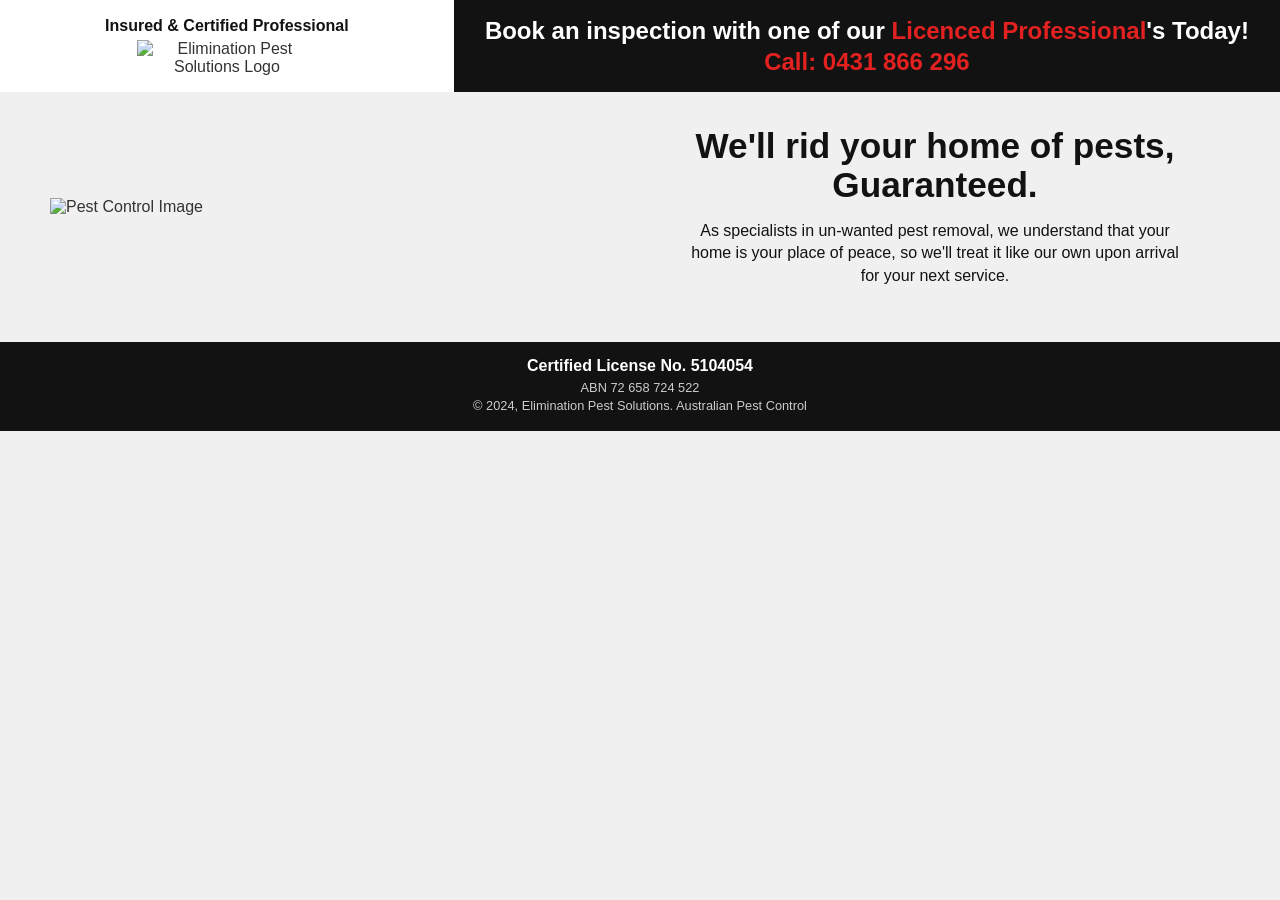
==== index.html @ 81073900 "Create index.html" ====
<!DOCTYPE html>
<html lang="en">
<head>
    <meta charset="UTF-8">
    <meta name="viewport" content="width=device-width, initial-scale=1.0">
    <title>Elimination Pest Solutions</title>

    <script src="https://ajax.googleapis.com/ajax/libs/jquery/3.6.0/jquery.min.js"></script>

    <style>
        body {
            font-family: Arial, sans-serif;
            margin: 0;
            background-color: #f0f0f0; /* Light background color */
            color: #333;
        }

        /* --- OPTIMIZED HEADER TABLE (2 Columns) --- */
        .header-table {
            width: 100%;
            border-collapse: collapse;
            table-layout: fixed; /* Ensures column width adheres to percentage */
        }

        .logo-cell {
            width: 35%; /* Logo column width */
            background-color: #ffffff;
            text-align: center;
            vertical-align: middle; /* Vertical centering */
            padding: 10px;
        }

        .logo-cell p {
            margin: 0 0 5px 0;
            font-weight: bold;
            color: #121212;
            font-size: 1em;
        }

        .logo-cell img {
            max-width: 180px; /* Logo size */
            height: auto;
            display: block;
            margin: 0 auto; /* Center image */
        }

        .announcement-cell {
            width: 65%; /* Announcement column width */
            background-color: #121212;
            color: #ffffff;
            text-align: center;
            vertical-align: middle;
            padding: 15px 10px;
        }

        .announcement-cell h2 {
            font-size: 1.5em;
            margin: 0;
            line-height: 1.3;
        }

        .announcement-cell strong {
            color: #e22120; /* Red color for phone number */
        }
        /* --- END OPTIMIZED HEADER TABLE --- */

        /* --- MAIN CONTENT BLOCK OPTIMIZATION (Image & Text) --- */
        .content-section {
            display: flex;
            flex-wrap: wrap; 
            justify-content: center;
            align-items: center;
            max-width: 1200px;
            margin: 0 auto;
            padding: 10px;
            box-sizing: border-box;
        }

        .content-section img {
            max-width: 50%;
            height: auto;
            display: block;
            flex: 1 1 50%; 
            min-width: 300px;
        }

        .text-content {
            /* No background color, text uses dark color */
            color: #121212; /* Dark text color on light background */
            padding: 25px 20px;
            flex: 1 1 50%; 
            min-width: 300px;
            box-sizing: border-box;
            text-align: center;
        }

        .text-content h2 {
            font-size: 2.2em;
            margin-top: 0;
            margin-bottom: 15px;
            line-height: 1.1;
        }

        .text-content p {
            font-size: 1.0em;
            line-height: 1.4;
            max-width: 90%; 
            margin: 0 auto;
        }
        /* --- END MAIN CONTENT BLOCK OPTIMIZATION --- */

        /* --- FOOTER OPTIMIZATION --- */
        footer {
            background-color: #121212; /* Dark footer background */
            color: #ffffff;
            text-align: center;
            padding: 15px 0;
            margin-top: 20px;
        }

        footer h3 {
            margin: 0 0 5px 0;
            font-size: 1em;
        }

        footer p {
            margin: 3px 0;
            font-size: 0.8em;
            color: #cccccc;
        }

        /* --- INSECT CRAWLER EFFECT CSS --- */
        .insect {
            position: fixed; 
            z-index: 9999; 
            /* Size and movement speed are set in JavaScript */
            background-size: contain; 
            background-repeat: no-repeat;
        }
        /* --- END INSECT CRAWLER EFFECT CSS --- */

        /* Responsive adjustments */
        @media (max-width: 768px) {
            .header-table, .logo-cell, .announcement-cell {
                display: block; /* Stack table cells */
                width: 100%;
                table-layout: auto;
            }
            .content-section img,
            .text-content {
                max-width: 100%;
                flex: 1 1 100%;
            }
            .content-section {
                padding: 5px;
            }
            .text-content {
                padding: 15px;
            }
            .announcement-cell h2 {
                font-size: 1.2em;
            }
            .text-content h2 {
                font-size: 1.8em;
            }
        }
    </style>
</head>
<body>

    <div id="insect-container"></div> 

    <header>
        <table class="header-table">
            <tr>
                <td class="logo-cell">
                    <p>Insured & Certified Professional</p>
                    <img src="images/logo.png" alt="Elimination Pest Solutions Logo">
                </td>
                
                <td class="announcement-cell">
                    <h2>
                        <span>Book an inspection with one of our <strong>Licenced Professional</strong>'s Today! 
                            <br> <strong>Call: 0431 866 296</strong>
                        </span>
                    </h2>
                </td>
            </tr>
        </table>
    </header>

    <main> 
        <section class="content-section">
            <img src="images/home.jpg" alt="Pest Control Image">
            <div class="text-content">
                <h2>We'll rid your home of pests, Guaranteed.</h2>
                <p>As specialists in un-wanted pest removal, we understand that your home is your place of peace, so we'll treat it like our own upon arrival for your next service.</p>
            </div>
        </section>
    </main>

    <footer>
        <div>
            <h3>Certified License No. 5104054</h3>
            <p>ABN 72 658 724 522</p>
        </div>
        
        <p>© 2024, Elimination Pest Solutions. Australian Pest Control</p>
    </footer>

    <script>
        // --- CUSTOM CONFIGURATION FOR EACH INSECT TYPE ---
        const INSECT_CONFIG = {
            // INSECT:       Size (px) | Movement Speed (CSS transition) | Min Rest Time (ms) | Max Rest Time (ms)
            'cockroach.png': { size: '100px', speed_css: '2s', min_rest: 1000, max_rest: 3000 }, // COCKROACH: Largest (45px)
            'ant.png':       { size: '10px', speed_css: '2s', min_rest: 1000, max_rest: 3000 }, // ANT: Smallest (20px)
            'spider.png':    { size: '50px', speed_css: '5s', min_rest: 3000, max_rest: 8000 }, // SPIDER: Slowest movement
            'fly.png':       { size: '25px', speed_css: '0.5s', min_rest: 500, max_rest: 1500 }  // FLY: Fastest movement
        };
        
        // --- QUANTITY CONFIGURATION ---
        const BASE_COUNT = 2; // Set Cockroach base quantity
        
        const INSECT_COUNTS = {
            'cockroach.png': BASE_COUNT,           // Cockroach: 10 (Base)
            'ant.png':       BASE_COUNT * 10,      // Ant: 10 times Cockroach (100)
            'spider.png':    BASE_COUNT * 2,       // Spider: 2 times Cockroach (20)
            'fly.png':       BASE_COUNT * 4        // Fly: 4 times Cockroach (40)
        };

        const INSECT_TYPES = Object.keys(INSECT_CONFIG);
        let insectIdCounter = 0;
        
        // Create and add insects to the container according to the predefined quantity
        INSECT_TYPES.forEach(imagePath => {
            const count = INSECT_COUNTS[imagePath];
            const config = INSECT_CONFIG[imagePath];
            
            for (let i = 0; i < count; i++) {
                const $insectDiv = $('<div class="insect" id="insect-' + insectIdCounter + '"></div>');
                
                // Apply custom properties
                $insectDiv.css({
                    'background-image': 'url(' + imagePath + ')',
                    'width': config.size,
                    'height': config.size,
                    'transition': `transform ${config.speed_css} linear, left ${config.speed_css} linear, top ${config.speed_css} linear`
                });

                // Save rest time to data-attribute for moveInsect function
                $insectDiv.data('min_rest', config.min_rest);
                $insectDiv.data('max_rest', config.max_rest);
                
                $('#insect-container').append($insectDiv);
                insectIdCounter++;
            }
        });


        // Function to move the insect to a random position
        function moveInsect(insectId) {
            const $insect = $('#' + insectId);
            
            // Read rest time from data-attribute
            const minRest = $insect.data('min_rest') || 1000;
            const maxRest = $insect.data('max_rest') || 3000;
            
            const maxWidth = $(window).width() - $insect.width();
            const maxHeight = $(window).height() - $insect.height();

            const newX = Math.random() * maxWidth;
            const newY = Math.random() * maxHeight;
            
            const currentLeft = parseFloat($insect.css('left')) || 0;
            const currentTop = parseFloat($insect.css('top')) || 0;

            const angle = Math.atan2(newY - currentTop, newX - currentLeft) * (180 / Math.PI) + 90; 

            $insect.css({
                'left': newX + 'px',
                'top': newY + 'px',
                'transform': 'rotate(' + angle + 'deg)'
            });
            
            // Calculate random rest time based on configuration
            const randomTime = Math.random() * (maxRest - minRest) + minRest; 

            // Repeat the function after a random time
            setTimeout(function() {
                moveInsect(insectId);
            }, randomTime);
        }

        // Initialize starting position and start movement for all insects
        $(document).ready(function() {
            // Total number of insects created
            const totalInsects = insectIdCounter;
            
            for (let i = 0; i < totalInsects; i++) {
                $('#insect-' + i).css({
                    'left': Math.random() * $(window).width() + 'px',
                    'top': Math.random() * $(window).height() + 'px'
                });
                moveInsect('insect-' + i);
            }
        });
    </script>

</body>
</html>
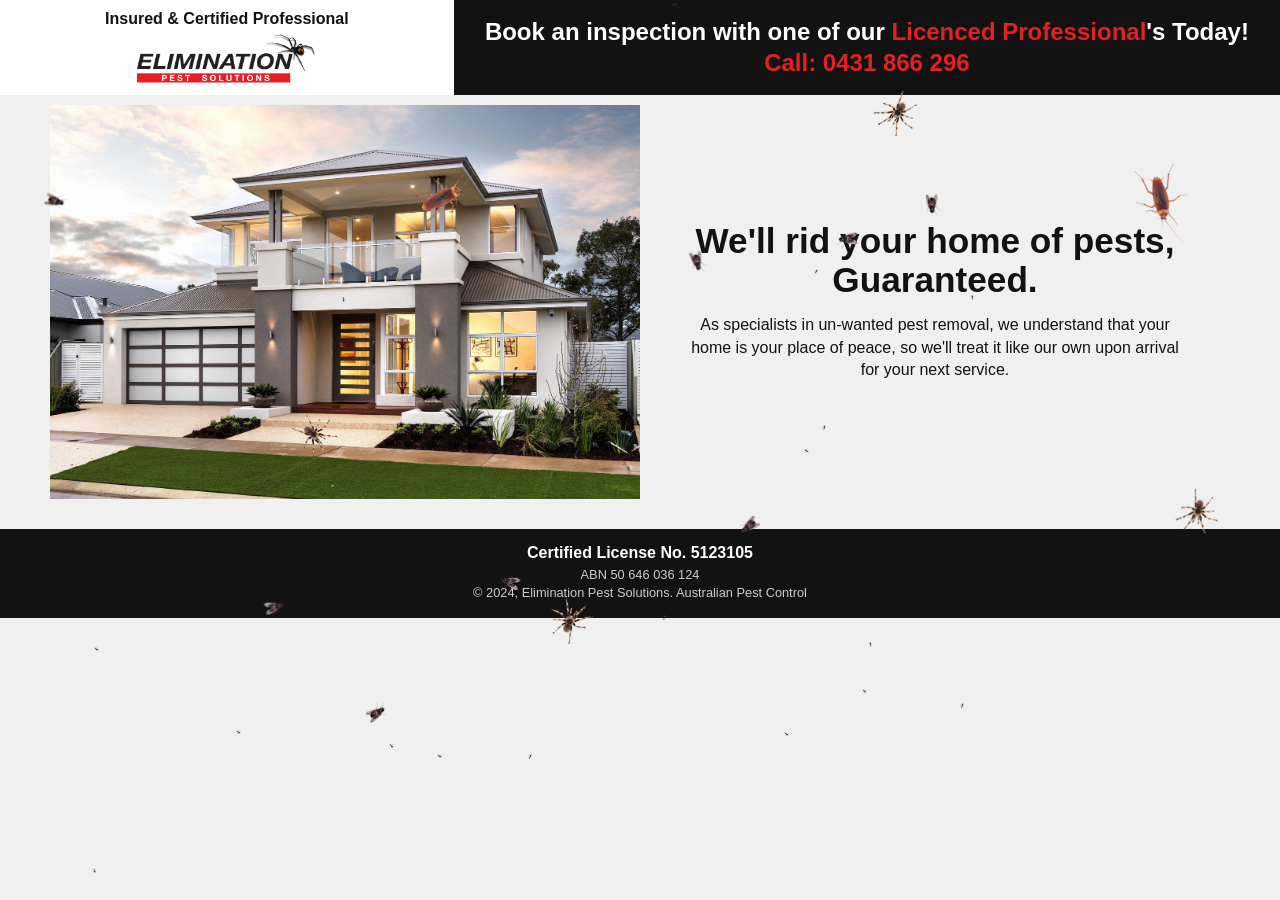
==== commit 983abb92: "Update index.html" ====
--- a/index.html
+++ b/index.html
@@ -201,8 +201,8 @@
 
     <footer>
         <div>
-            <h3>Certified License No. 5104054</h3>
-            <p>ABN 72 658 724 522</p>
+            <h3>Certified License No. 5123105</h3>
+            <p>ABN 50 646 036 124</p>
         </div>
         
         <p>© 2024, Elimination Pest Solutions. Australian Pest Control</p>
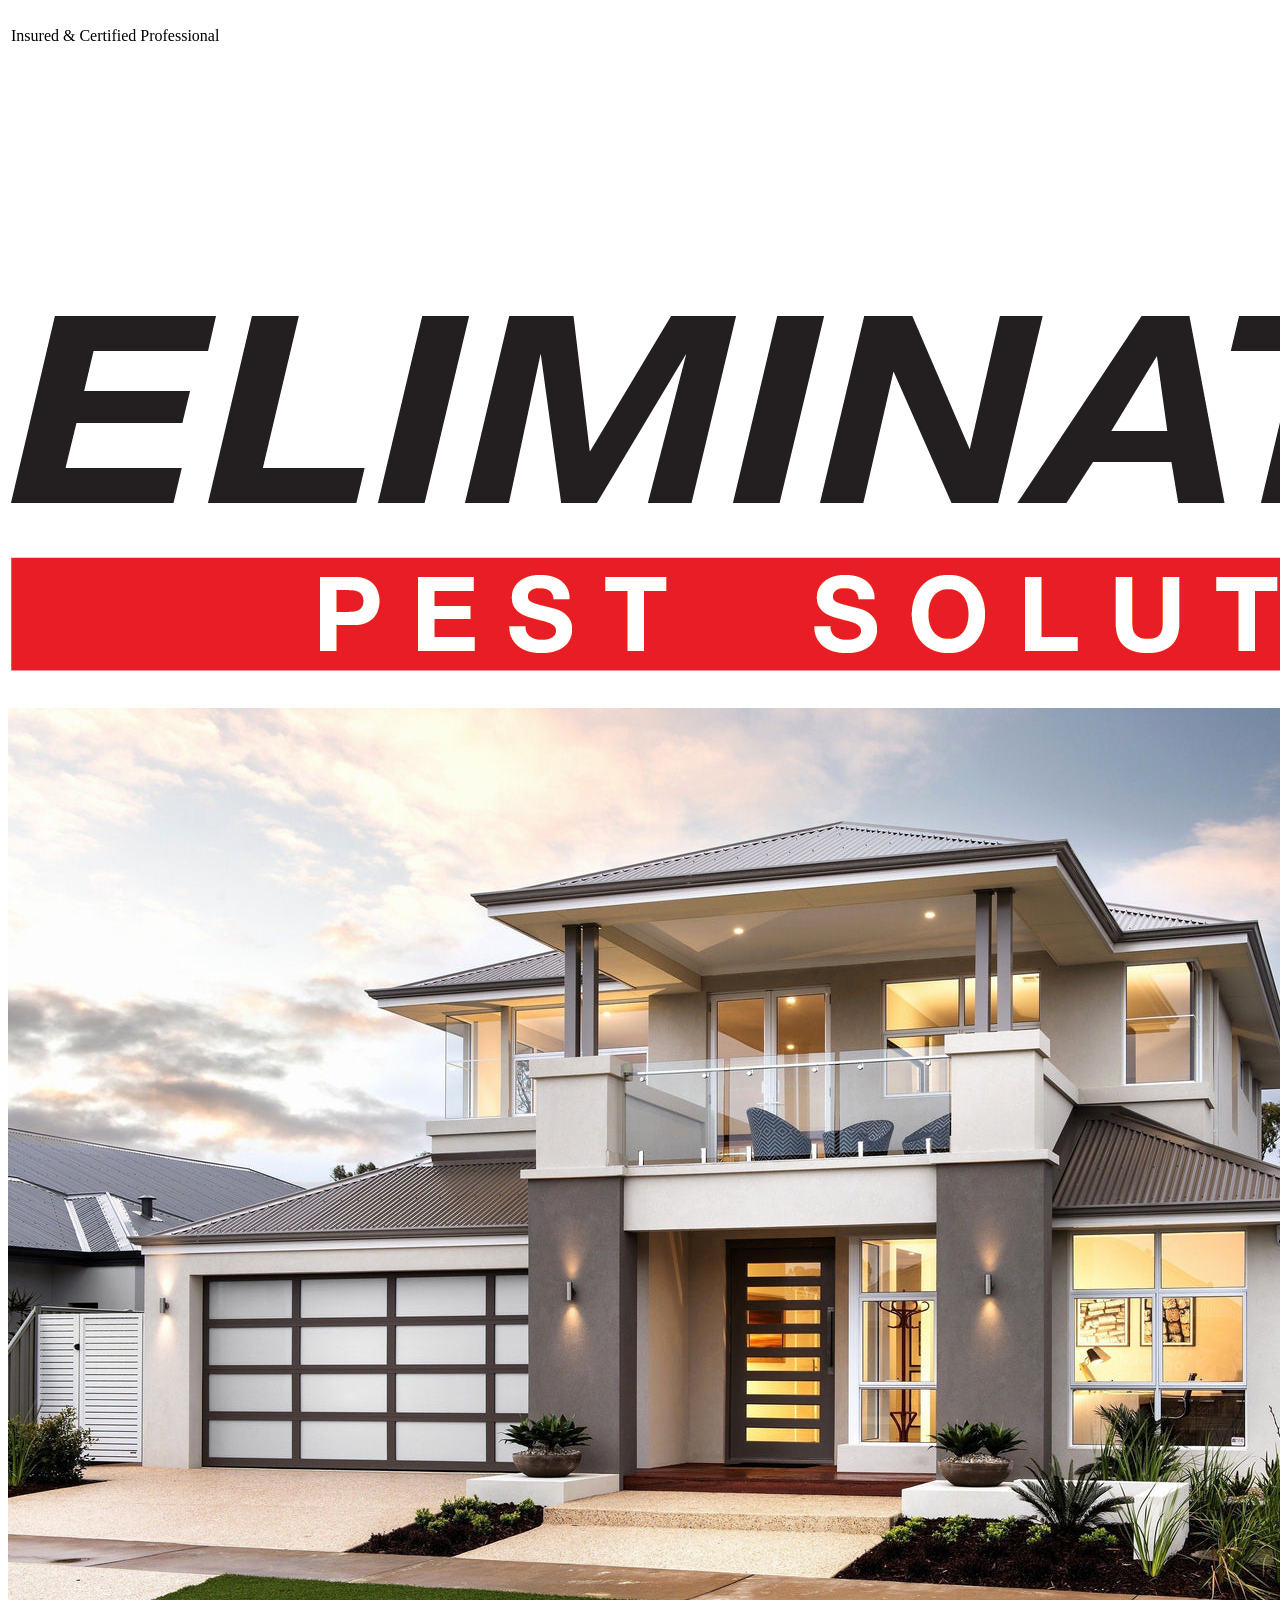
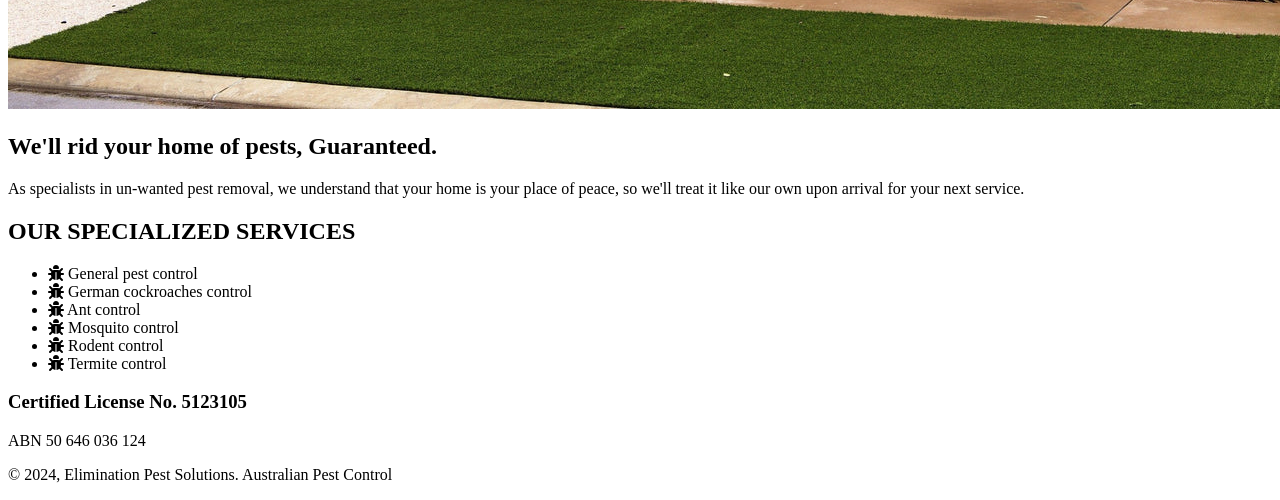
==== commit 5bb41ac4: "Update index.html" ====
--- a/index.html
+++ b/index.html
@@ -6,165 +6,8 @@
     <title>Elimination Pest Solutions</title>
 
     <script src="https://ajax.googleapis.com/ajax/libs/jquery/3.6.0/jquery.min.js"></script>
-
-    <style>
-        body {
-            font-family: Arial, sans-serif;
-            margin: 0;
-            background-color: #f0f0f0; /* Light background color */
-            color: #333;
-        }
-
-        /* --- OPTIMIZED HEADER TABLE (2 Columns) --- */
-        .header-table {
-            width: 100%;
-            border-collapse: collapse;
-            table-layout: fixed; /* Ensures column width adheres to percentage */
-        }
-
-        .logo-cell {
-            width: 35%; /* Logo column width */
-            background-color: #ffffff;
-            text-align: center;
-            vertical-align: middle; /* Vertical centering */
-            padding: 10px;
-        }
-
-        .logo-cell p {
-            margin: 0 0 5px 0;
-            font-weight: bold;
-            color: #121212;
-            font-size: 1em;
-        }
-
-        .logo-cell img {
-            max-width: 180px; /* Logo size */
-            height: auto;
-            display: block;
-            margin: 0 auto; /* Center image */
-        }
-
-        .announcement-cell {
-            width: 65%; /* Announcement column width */
-            background-color: #121212;
-            color: #ffffff;
-            text-align: center;
-            vertical-align: middle;
-            padding: 15px 10px;
-        }
-
-        .announcement-cell h2 {
-            font-size: 1.5em;
-            margin: 0;
-            line-height: 1.3;
-        }
-
-        .announcement-cell strong {
-            color: #e22120; /* Red color for phone number */
-        }
-        /* --- END OPTIMIZED HEADER TABLE --- */
-
-        /* --- MAIN CONTENT BLOCK OPTIMIZATION (Image & Text) --- */
-        .content-section {
-            display: flex;
-            flex-wrap: wrap; 
-            justify-content: center;
-            align-items: center;
-            max-width: 1200px;
-            margin: 0 auto;
-            padding: 10px;
-            box-sizing: border-box;
-        }
-
-        .content-section img {
-            max-width: 50%;
-            height: auto;
-            display: block;
-            flex: 1 1 50%; 
-            min-width: 300px;
-        }
-
-        .text-content {
-            /* No background color, text uses dark color */
-            color: #121212; /* Dark text color on light background */
-            padding: 25px 20px;
-            flex: 1 1 50%; 
-            min-width: 300px;
-            box-sizing: border-box;
-            text-align: center;
-        }
-
-        .text-content h2 {
-            font-size: 2.2em;
-            margin-top: 0;
-            margin-bottom: 15px;
-            line-height: 1.1;
-        }
-
-        .text-content p {
-            font-size: 1.0em;
-            line-height: 1.4;
-            max-width: 90%; 
-            margin: 0 auto;
-        }
-        /* --- END MAIN CONTENT BLOCK OPTIMIZATION --- */
-
-        /* --- FOOTER OPTIMIZATION --- */
-        footer {
-            background-color: #121212; /* Dark footer background */
-            color: #ffffff;
-            text-align: center;
-            padding: 15px 0;
-            margin-top: 20px;
-        }
-
-        footer h3 {
-            margin: 0 0 5px 0;
-            font-size: 1em;
-        }
-
-        footer p {
-            margin: 3px 0;
-            font-size: 0.8em;
-            color: #cccccc;
-        }
-
-        /* --- INSECT CRAWLER EFFECT CSS --- */
-        .insect {
-            position: fixed; 
-            z-index: 9999; 
-            /* Size and movement speed are set in JavaScript */
-            background-size: contain; 
-            background-repeat: no-repeat;
-        }
-        /* --- END INSECT CRAWLER EFFECT CSS --- */
-
-        /* Responsive adjustments */
-        @media (max-width: 768px) {
-            .header-table, .logo-cell, .announcement-cell {
-                display: block; /* Stack table cells */
-                width: 100%;
-                table-layout: auto;
-            }
-            .content-section img,
-            .text-content {
-                max-width: 100%;
-                flex: 1 1 100%;
-            }
-            .content-section {
-                padding: 5px;
-            }
-            .text-content {
-                padding: 15px;
-            }
-            .announcement-cell h2 {
-                font-size: 1.2em;
-            }
-            .text-content h2 {
-                font-size: 1.8em;
-            }
-        }
-    </style>
+	<link rel="stylesheet" href="https://cdnjs.cloudflare.com/ajax/libs/font-awesome/6.0.0-beta3/css/all.min.css">
+	<link rel="stylesheet" href="style.css">
 </head>
 <body>
 
@@ -197,6 +40,19 @@
                 <p>As specialists in un-wanted pest removal, we understand that your home is your place of peace, so we'll treat it like our own upon arrival for your next service.</p>
             </div>
         </section>
+		<div class="services-container">
+            <section class="services">
+                <h2>OUR SPECIALIZED SERVICES</h2>
+                <ul class="services-list">
+                    <li><i class="fas fa-bug"></i> General pest control</li>
+                    <li><i class="fas fa-bug"></i> German cockroaches control</li>                    
+                    <li><i class="fas fa-bug"></i> Ant control</li>
+                    <li><i class="fas fa-bug"></i> Mosquito control</li>
+					<li><i class="fas fa-bug"></i> Rodent control</li>
+                    <li><i class="fas fa-bug"></i> Termite control</li>
+                </ul>
+            </section>
+        </div>
     </main>
 
     <footer>
@@ -207,104 +63,6 @@
         
         <p>© 2024, Elimination Pest Solutions. Australian Pest Control</p>
     </footer>
-
-    <script>
-        // --- CUSTOM CONFIGURATION FOR EACH INSECT TYPE ---
-        const INSECT_CONFIG = {
-            // INSECT:       Size (px) | Movement Speed (CSS transition) | Min Rest Time (ms) | Max Rest Time (ms)
-            'cockroach.png': { size: '100px', speed_css: '2s', min_rest: 1000, max_rest: 3000 }, // COCKROACH: Largest (45px)
-            'ant.png':       { size: '10px', speed_css: '2s', min_rest: 1000, max_rest: 3000 }, // ANT: Smallest (20px)
-            'spider.png':    { size: '50px', speed_css: '5s', min_rest: 3000, max_rest: 8000 }, // SPIDER: Slowest movement
-            'fly.png':       { size: '25px', speed_css: '0.5s', min_rest: 500, max_rest: 1500 }  // FLY: Fastest movement
-        };
-        
-        // --- QUANTITY CONFIGURATION ---
-        const BASE_COUNT = 2; // Set Cockroach base quantity
-        
-        const INSECT_COUNTS = {
-            'cockroach.png': BASE_COUNT,           // Cockroach: 10 (Base)
-            'ant.png':       BASE_COUNT * 10,      // Ant: 10 times Cockroach (100)
-            'spider.png':    BASE_COUNT * 2,       // Spider: 2 times Cockroach (20)
-            'fly.png':       BASE_COUNT * 4        // Fly: 4 times Cockroach (40)
-        };
-
-        const INSECT_TYPES = Object.keys(INSECT_CONFIG);
-        let insectIdCounter = 0;
-        
-        // Create and add insects to the container according to the predefined quantity
-        INSECT_TYPES.forEach(imagePath => {
-            const count = INSECT_COUNTS[imagePath];
-            const config = INSECT_CONFIG[imagePath];
-            
-            for (let i = 0; i < count; i++) {
-                const $insectDiv = $('<div class="insect" id="insect-' + insectIdCounter + '"></div>');
-                
-                // Apply custom properties
-                $insectDiv.css({
-                    'background-image': 'url(' + imagePath + ')',
-                    'width': config.size,
-                    'height': config.size,
-                    'transition': `transform ${config.speed_css} linear, left ${config.speed_css} linear, top ${config.speed_css} linear`
-                });
-
-                // Save rest time to data-attribute for moveInsect function
-                $insectDiv.data('min_rest', config.min_rest);
-                $insectDiv.data('max_rest', config.max_rest);
-                
-                $('#insect-container').append($insectDiv);
-                insectIdCounter++;
-            }
-        });
-
-
-        // Function to move the insect to a random position
-        function moveInsect(insectId) {
-            const $insect = $('#' + insectId);
-            
-            // Read rest time from data-attribute
-            const minRest = $insect.data('min_rest') || 1000;
-            const maxRest = $insect.data('max_rest') || 3000;
-            
-            const maxWidth = $(window).width() - $insect.width();
-            const maxHeight = $(window).height() - $insect.height();
-
-            const newX = Math.random() * maxWidth;
-            const newY = Math.random() * maxHeight;
-            
-            const currentLeft = parseFloat($insect.css('left')) || 0;
-            const currentTop = parseFloat($insect.css('top')) || 0;
-
-            const angle = Math.atan2(newY - currentTop, newX - currentLeft) * (180 / Math.PI) + 90; 
-
-            $insect.css({
-                'left': newX + 'px',
-                'top': newY + 'px',
-                'transform': 'rotate(' + angle + 'deg)'
-            });
-            
-            // Calculate random rest time based on configuration
-            const randomTime = Math.random() * (maxRest - minRest) + minRest; 
-
-            // Repeat the function after a random time
-            setTimeout(function() {
-                moveInsect(insectId);
-            }, randomTime);
-        }
-
-        // Initialize starting position and start movement for all insects
-        $(document).ready(function() {
-            // Total number of insects created
-            const totalInsects = insectIdCounter;
-            
-            for (let i = 0; i < totalInsects; i++) {
-                $('#insect-' + i).css({
-                    'left': Math.random() * $(window).width() + 'px',
-                    'top': Math.random() * $(window).height() + 'px'
-                });
-                moveInsect('insect-' + i);
-            }
-        });
-    </script>
-
+	<script src="script.js"></script>
 </body>
 </html>
